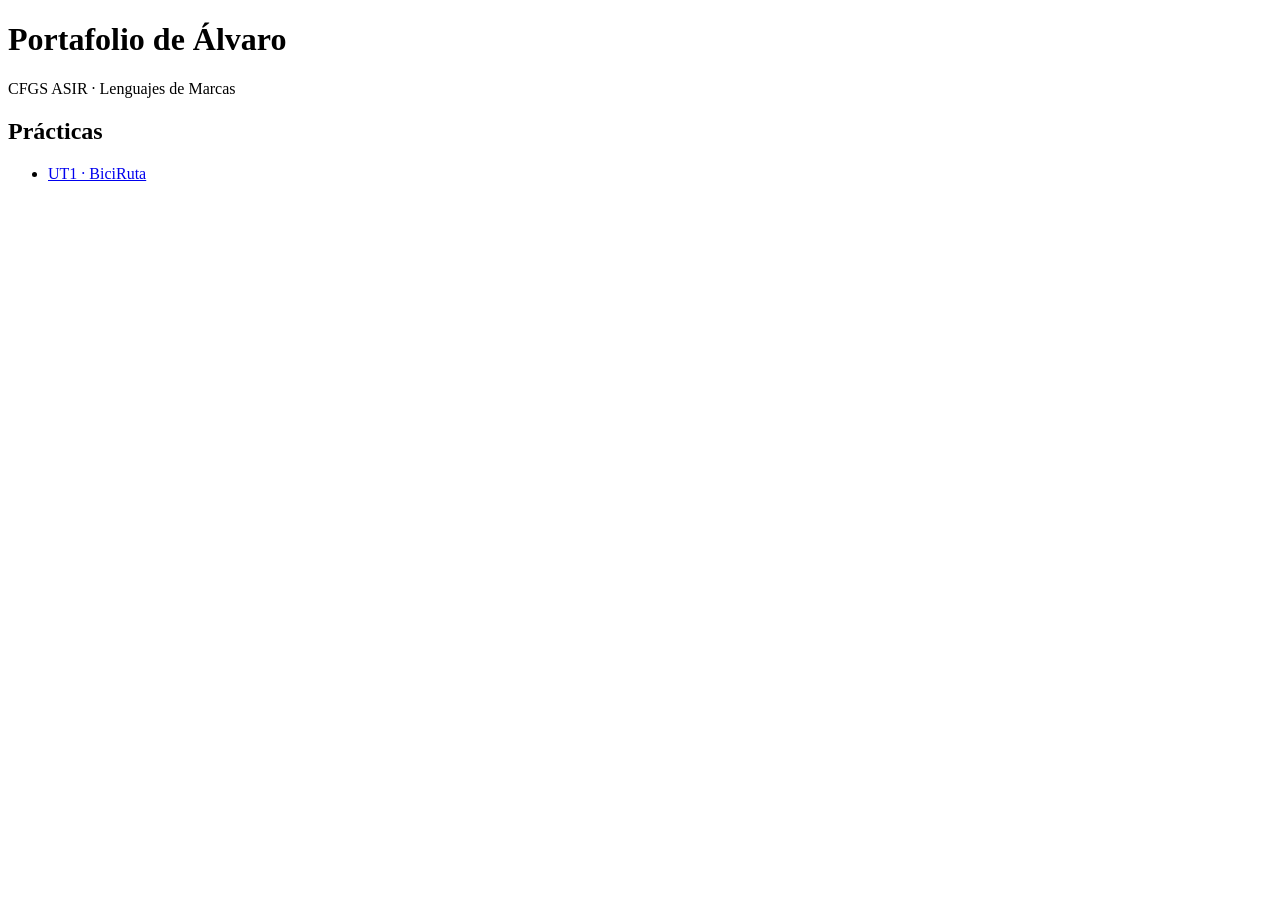
==== index.html @ 27938d58 "Añade la página de inicio del portafolio" ====
<!doctype html>
<html lang="es">
  <head>
    <meta charset="UTF-8" />
    <meta name="viewport" content="width=device-width, initial-scale=1.0" />
    <title>Portafolio de Álvaro</title>
  </head>
  <body>
    <header>
      <h1>Portafolio de Álvaro</h1>
      <p>CFGS ASIR · Lenguajes de Marcas</p>
    </header>
    <main>
      <h2>Prácticas</h2>
      <ul>
        <li>
          <a href="https://github.com/marferalvar07-lgtm/biciruta-web"
            >UT1 · BiciRuta</a
          >
        </li>
      </ul>
      <p id="fecha"></p>
    </main>
  </body>
</html>
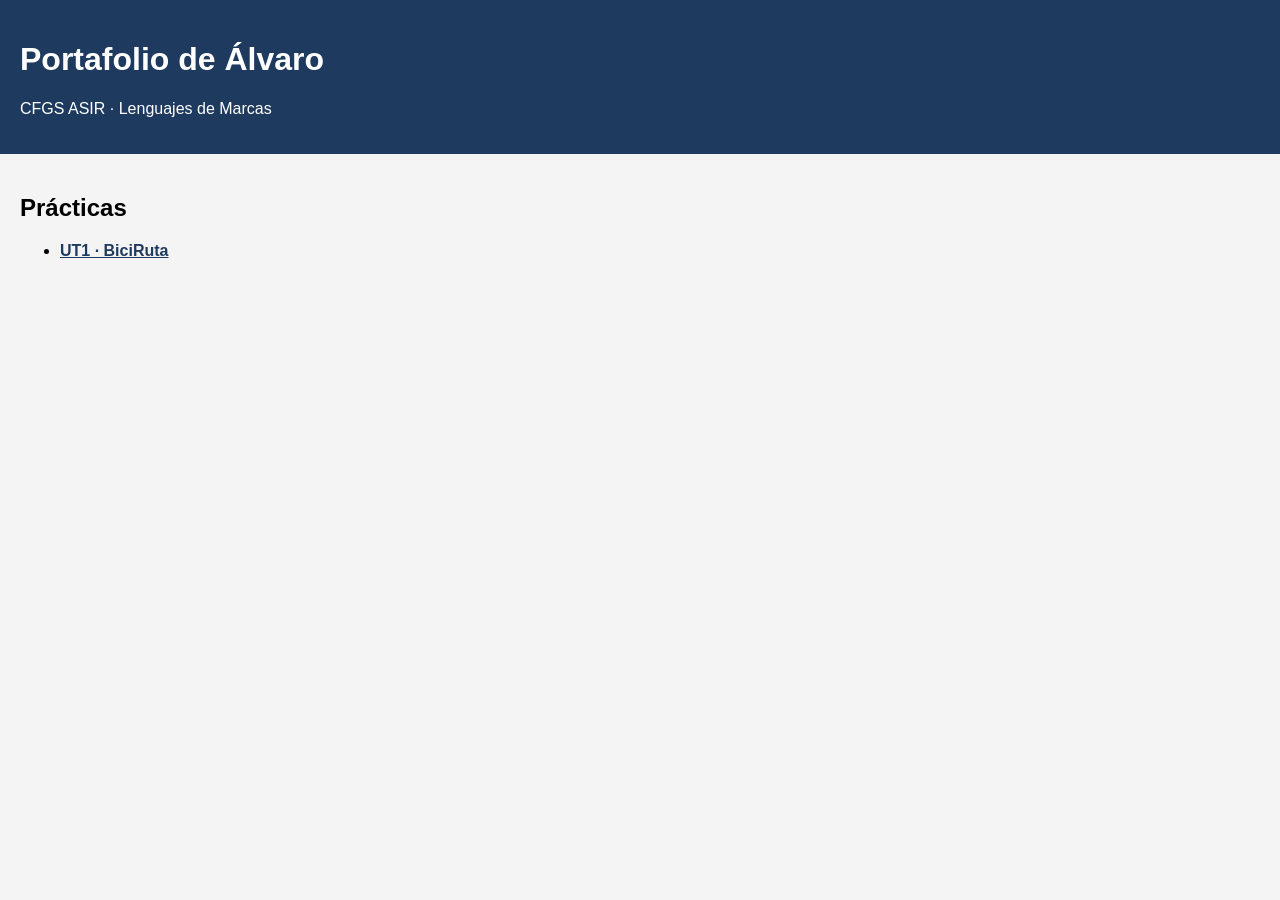
==== commit 4b37d606: "Añade los estilos en css/estilos.css" ====
--- a/index.html
+++ b/index.html
@@ -5,6 +5,7 @@
     <meta name="viewport" content="width=device-width, initial-scale=1.0" />
     <title>Portafolio de Álvaro</title>
   </head>
+  <link rel="stylesheet" href="css/estilos.css" />
   <body>
     <header>
       <h1>Portafolio de Álvaro</h1>
--- a/css/estilos.css
+++ b/css/estilos.css
@@ -0,0 +1,17 @@
+body {
+  font-family: Arial, sans-serif;
+  margin: 0;
+  background: #f4f4f4;
+}
+header {
+  background: #1e3a5f;
+  color: white;
+  padding: 20px;
+}
+main {
+  padding: 20px;
+}
+a {
+  color: #1e3a5f;
+  font-weight: bold;
+}
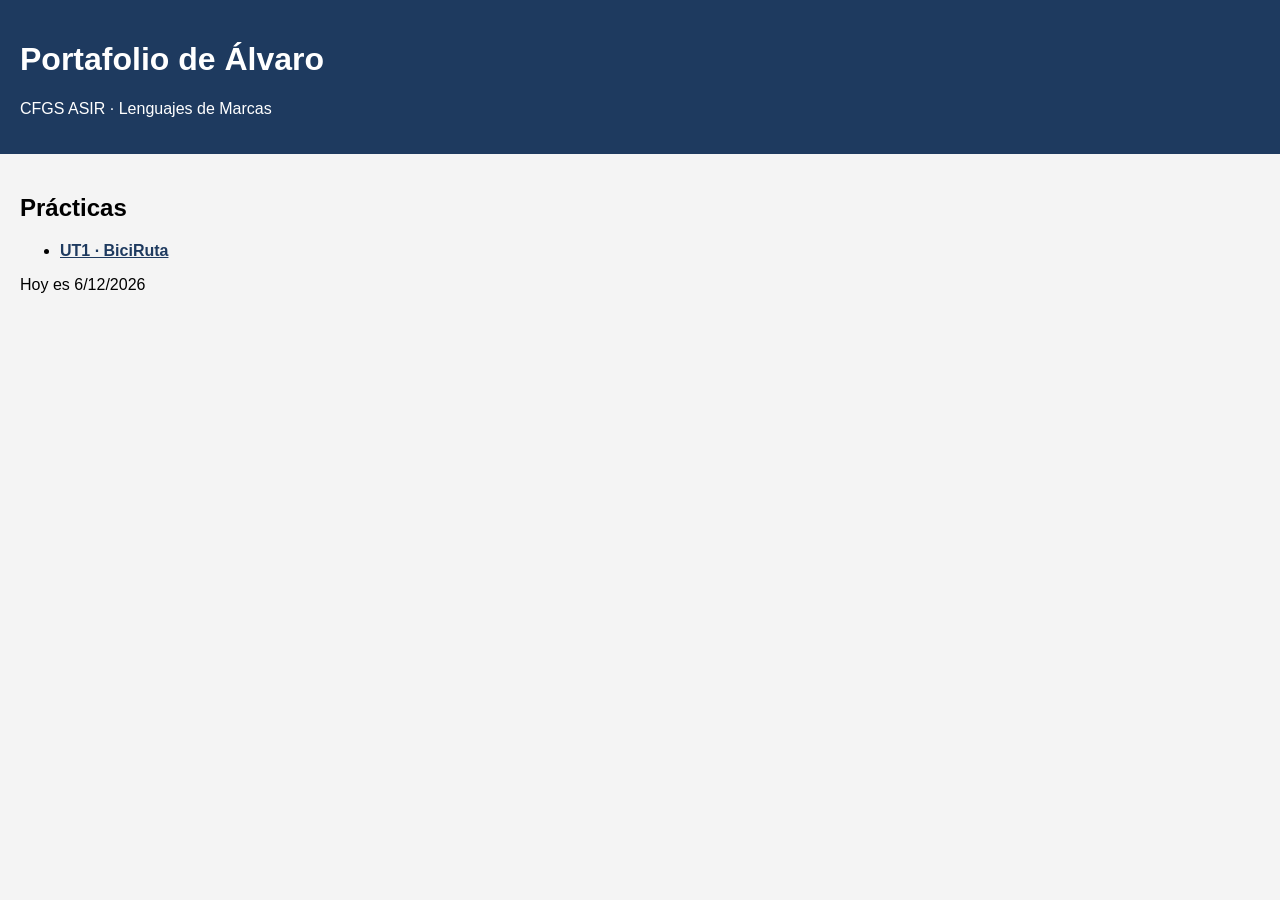
==== commit 79e86271: "Muestra la fecha de hoy con JavaScript" ====
--- a/index.html
+++ b/index.html
@@ -22,5 +22,6 @@
       </ul>
       <p id="fecha"></p>
     </main>
+    <script src="js/app.js"></script>
   </body>
 </html>
